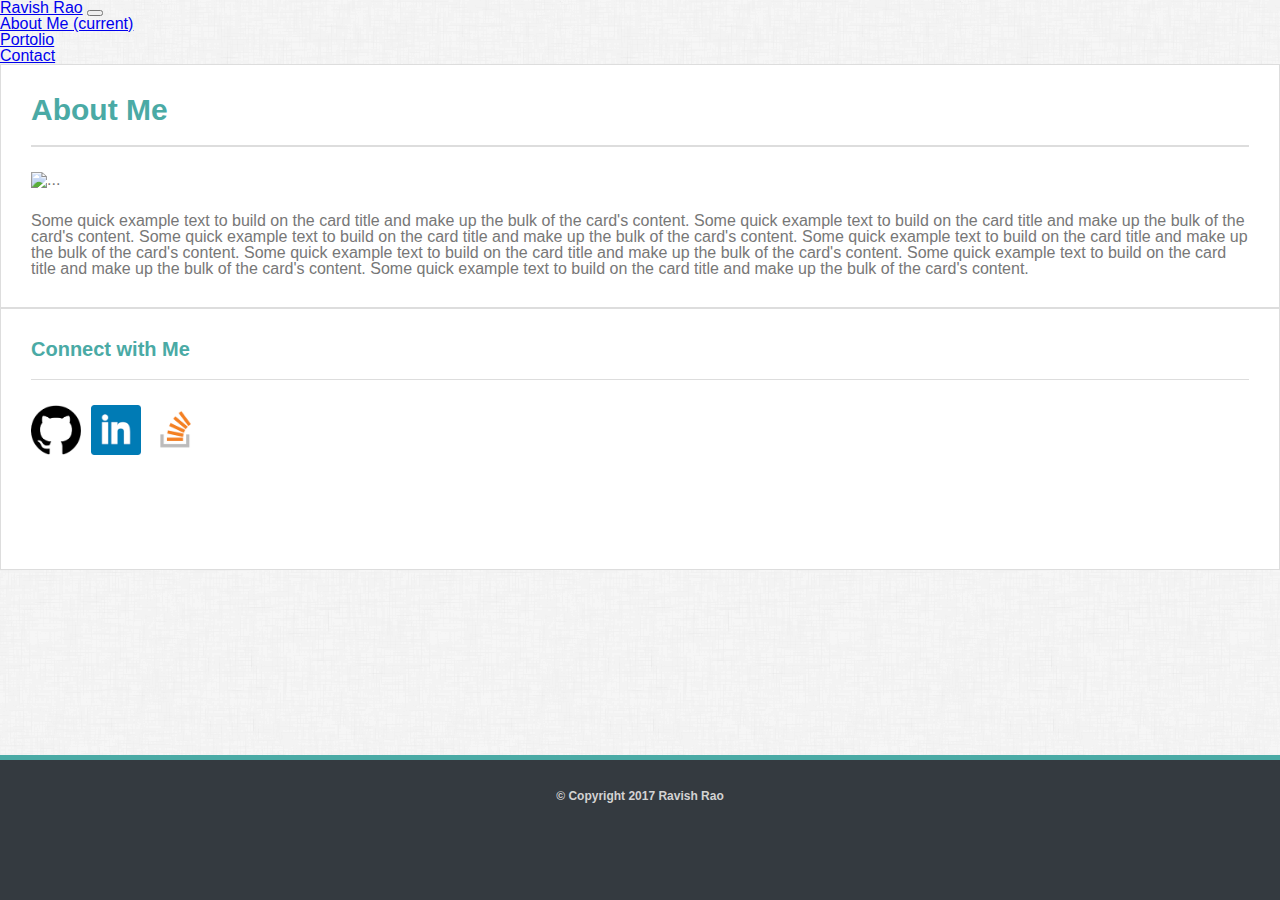
==== index.html @ ab1360fb "temp working commit" ====
<!DOCTYPE html>
<html lang="en">

<head>
    <!-- Required meta tags -->
    <meta charset="utf-8">
    <meta name="viewport" content="width=device-width, initial-scale=1, shrink-to-fit=no">
    <title>Ravish Rao</title>
    <link rel="stylesheet" type="text/css" href="assets/css/reset.css">
    <!-- Bootstrap CSS -->
    <link rel="stylesheet" href="https://maxcdn.bootstrapcdn.com/bootstrap/4.0.0-beta/css/bootstrap.min.css" integrity="sha384-/Y6pD6FV/Vv2HJnA6t+vslU6fwYXjCFtcEpHbNJ0lyAFsXTsjBbfaDjzALeQsN6M" crossorigin="anonymous">
    <link rel="stylesheet" type="text/css" href="assets/css/main.css">
    <link rel="stylesheet" type="text/css" href="assets/css/index.css">
</head>

<body>
    <nav class="navbar navbar-expand-lg navbar-expand-md navbar-dark bg-dark">
        <a class="navbar-brand " href="#">Ravish Rao</a>
        <button class="navbar-toggler" type="button" data-toggle="collapse" data-target="#navbarSupportedContent" aria-controls="navbarSupportedContent" aria-expanded="false" aria-label="Toggle navigation">
            <span class="navbar-toggler-icon"></span>
        </button>
        <div class="collapse navbar-collapse" id="navbarSupportedContent">
            <ul class="navbar-nav ml-auto">
                <li class="nav-item active">
                    <a class="nav-link" href="#">About Me <span class="sr-only">(current)</span></a>
                </li>
                <li class="nav-item">
                    <a class="nav-link" href="#">Portolio</a>
                </li>
                <li class="nav-item">
                    <a class="nav-link" href="#">Contact</a>
                </li>
        </div>
    </nav>
    <div class="container mt-5 mb-5">
        <div class="row">
            <div class="col-md-8">
                <div class="div-aboutme">
                    <h1 class="h1-aboutme">About Me</h1>
                    <img src="http://lorempixel.com/200/175/" class="float-left img-fluid mr-3 img-me" alt="...">
                    <p class="p-aboutme">Some quick example text to build on the card title and make up the bulk of the card's content. Some quick example text to build on the card title and make up the bulk of the card's content. Some quick example text to build on the card title and make up the bulk of the card's content. Some quick example text to build on the card title and make up the bulk of the card's content. Some quick example text to build on the card title and make up the bulk of the card's content. Some quick example text to build on the card title and make up the bulk of the card's content. Some quick example text to build on the card title and make up the bulk of the card's content.</p>
                </div>
            </div>
            <div class="col-md-4">
                <div id="section-contactme">
                    <h2 id="h2-contactme">Connect with Me</h2>
                    <a href="bonus.html" target="_blank"><img class="img-contactlink" id="img-github" src="assets/images/github.png"></a>
                    <a href="bonus.html" target="_blank"><img class="img-contactlink" id="img-linkedin" src="assets/images/linkedin.png"></a>
                    <a href="bonus.html" target="_blank"><img class="img-contactlink" id="img-stackoverflow" src="assets/images/stackoverflow.png"></a>
                </div>
            </div>
        </div>
    </div>
    <footer>&copy; Copyright 2017 Ravish Rao
    </footer>
    <!-- Optional JavaScript -->
    <!-- jQuery first, then Popper.js, then Bootstrap JS -->
    <script src="https://code.jquery.com/jquery-3.2.1.slim.min.js" integrity="sha384-KJ3o2DKtIkvYIK3UENzmM7KCkRr/rE9/Qpg6aAZGJwFDMVNA/GpGFF93hXpG5KkN" crossorigin="anonymous"></script>
    <script src="https://cdnjs.cloudflare.com/ajax/libs/popper.js/1.11.0/umd/popper.min.js" integrity="sha384-b/U6ypiBEHpOf/4+1nzFpr53nxSS+GLCkfwBdFNTxtclqqenISfwAzpKaMNFNmj4" crossorigin="anonymous"></script>
    <script src="https://maxcdn.bootstrapcdn.com/bootstrap/4.0.0-beta/js/bootstrap.min.js" integrity="sha384-h0AbiXch4ZDo7tp9hKZ4TsHbi047NrKGLO3SEJAg45jXxnGIfYzk4Si90RDIqNm1" crossorigin="anonymous"></script>
</body>

</html>
---- assets/css/main.css ----
body{
	font-family: 'Arial', 'Helvetica Neue', Helvetica, sans-serif;
	color: #777777;
	background-image: url("../images/background.png");
	background-repeat: 
}

.clearfix::after {
    content: "";
    clear: both;
    display: block;
}


.img-connect {
    width: 50px;
    height: 50px;
    float: left;
    margin-top: 25px;
    margin-right: 10px;
}

footer {
    width: 100%;
    height: 80px;
    margin-top: 90px;
    background-color: #343a40;
    border-style: solid;
    border-top-width: 5px;
    border-color: #4aaaa5;
    position: fixed;
    left: 0;
    bottom: 0;
    padding-top: 30px;
    padding-bottom: 30px;
    text-align: center;
    font-size: 12px;
    font-weight: bold;
    color: lightgrey;
}

#section-contactme{
	height: 200px;
	padding: 30px;
	border-style: solid;
	border-width: 1px;
	border-color: #dddddd;
	background-color: #ffffff;
	
}


#h2-contactme{
	font-size: 20px;
	font-weight: bold;
	padding-bottom: 20px;
	color: #4aaaa5;
	border-bottom-style: solid;
	border-bottom-width: 1px;
	border-bottom-color: #dddddd;
}

.img-contactlink{
	width: 50px;
	height: 50px;
	float: left;
	margin-top: 25px;
	margin-right: 10px;
}











#div-aboutme{
	padding: 30px;
	background-color: #ffffff;
	border-style: solid;
	border-width: 1px;
	border-color: #dddddd;
}

#h1-aboutme{
	font-size: 100px;
	font-weight: bold;
	border-bottom-style: solid;
	border-bottom-width: 2px;
	border-bottom-color: #dddddd;
	padding-bottom: 20px;

}

#section-aboutmecontent{
	margin-top: 25px;
}

#img-me {
	width: 200px;
	height: 175px;
	margin-right: 25px;
	margin-bottom: 25px;
	float: left;
	position: relative;
	top: 6px;
}
---- assets/css/index.css ----
.div-aboutme{
	padding: 30px;
	background-color: #ffffff;
	border-style: solid;
	border-width: 1px;
	border-color: #dddddd;
}

.h1-aboutme{
	font-size: 30px;
	font-weight: bold;
	border-bottom-style: solid;
	border-bottom-width: 2px;
	border-bottom-color: #dddddd;
	padding-bottom: 20px;
	color: #4aaaa5;
}


.img-me {
	margin-top: 25px;
}

.p-aboutme{
		margin-top: 25px;
}
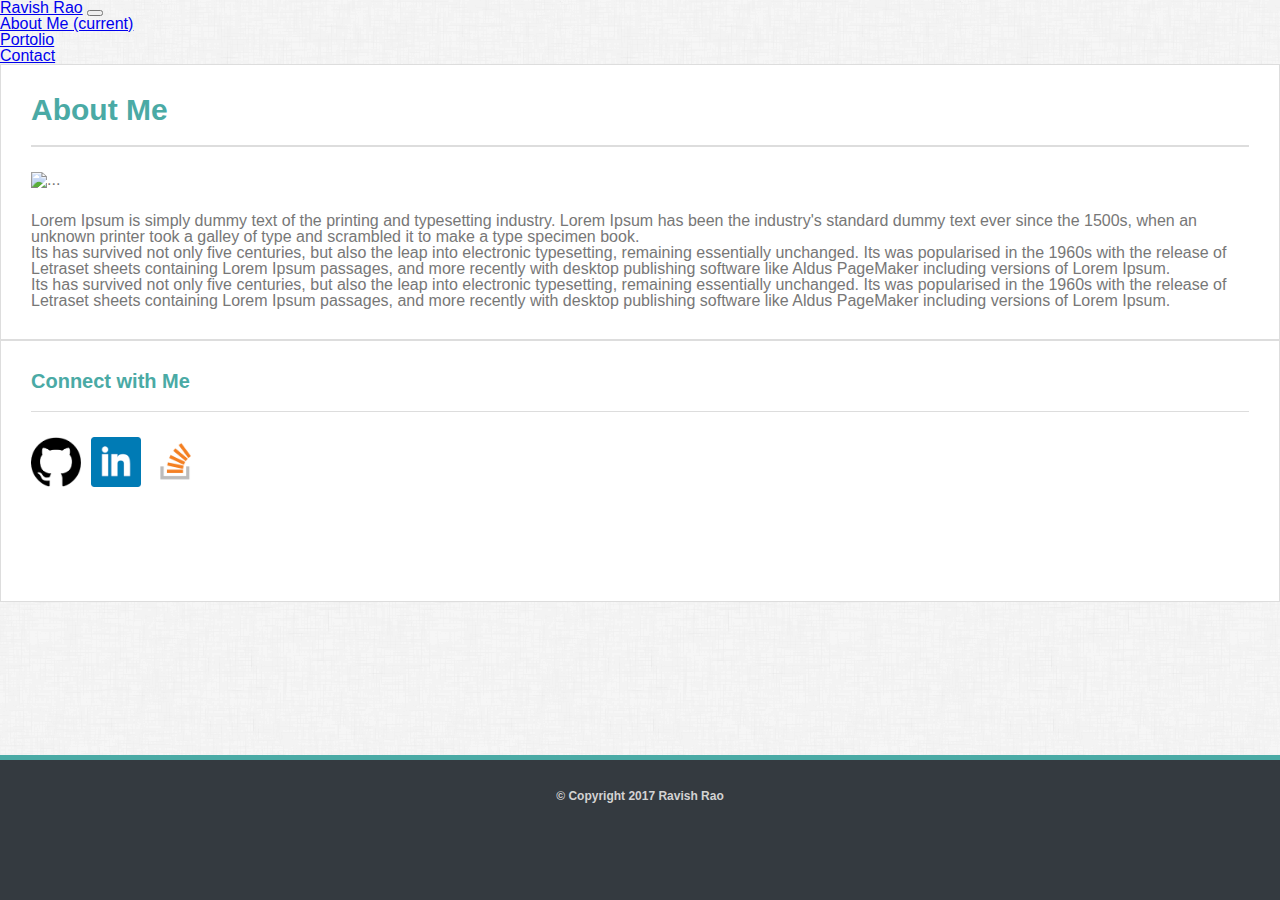
==== commit 32933e4b: "temp working commit" ====
--- a/index.html
+++ b/index.html
@@ -9,6 +9,7 @@
     <link rel="stylesheet" type="text/css" href="assets/css/reset.css">
     <!-- Bootstrap CSS -->
     <link rel="stylesheet" href="https://maxcdn.bootstrapcdn.com/bootstrap/4.0.0-beta/css/bootstrap.min.css" integrity="sha384-/Y6pD6FV/Vv2HJnA6t+vslU6fwYXjCFtcEpHbNJ0lyAFsXTsjBbfaDjzALeQsN6M" crossorigin="anonymous">
+    <!--Website specific overrides-->
     <link rel="stylesheet" type="text/css" href="assets/css/main.css">
     <link rel="stylesheet" type="text/css" href="assets/css/index.css">
 </head>
@@ -32,16 +33,20 @@
                 </li>
         </div>
     </nav>
-    <div class="container mt-5 mb-5">
+    <div class="container clearfix">
         <div class="row">
-            <div class="col-md-8">
+            <div class="col-xs-12 col-sm-12 col-md-7 col-lg-8 mt-5">
                 <div class="div-aboutme">
                     <h1 class="h1-aboutme">About Me</h1>
-                    <img src="http://lorempixel.com/200/175/" class="float-left img-fluid mr-3 img-me" alt="...">
-                    <p class="p-aboutme">Some quick example text to build on the card title and make up the bulk of the card's content. Some quick example text to build on the card title and make up the bulk of the card's content. Some quick example text to build on the card title and make up the bulk of the card's content. Some quick example text to build on the card title and make up the bulk of the card's content. Some quick example text to build on the card title and make up the bulk of the card's content. Some quick example text to build on the card title and make up the bulk of the card's content. Some quick example text to build on the card title and make up the bulk of the card's content.</p>
+                    <img src="http://lorempixel.com/200/175/" class="float-left img-fluid mr-3 img-aboutme" alt="...">
+                    <p class="p-aboutme-start">Lorem Ipsum is simply dummy text of the printing and typesetting industry. Lorem Ipsum has been the industry's standard dummy text ever since the 1500s, when an unknown printer took a galley of type and scrambled it to make a type specimen book.</p>
+                    <p>Its has survived not only five centuries, but also the leap into electronic typesetting, remaining essentially unchanged. Its was popularised in the 1960s with the release of Letraset sheets containing Lorem Ipsum passages, and more recently with desktop publishing software like Aldus PageMaker including versions of Lorem Ipsum.
+                    </p>
+                    <p class="p-aboutme-end">Its has survived not only five centuries, but also the leap into electronic typesetting, remaining essentially unchanged. Its was popularised in the 1960s with the release of Letraset sheets containing Lorem Ipsum passages, and more recently with desktop publishing software like Aldus PageMaker including versions of Lorem Ipsum.
+                    </p>
                 </div>
             </div>
-            <div class="col-md-4">
+            <div class="col-xs-12 col-sm-12 col-md-5 col-lg-4 mt-5">
                 <div id="section-contactme">
                     <h2 id="h2-contactme">Connect with Me</h2>
                     <a href="bonus.html" target="_blank"><img class="img-contactlink" id="img-github" src="assets/images/github.png"></a>
@@ -51,10 +56,7 @@
             </div>
         </div>
     </div>
-    <footer>&copy; Copyright 2017 Ravish Rao
-    </footer>
-    <!-- Optional JavaScript -->
-    <!-- jQuery first, then Popper.js, then Bootstrap JS -->
+    <div class="fixed-bottom div-footer">&copy; Copyright 2017 Ravish Rao</div>
     <script src="https://code.jquery.com/jquery-3.2.1.slim.min.js" integrity="sha384-KJ3o2DKtIkvYIK3UENzmM7KCkRr/rE9/Qpg6aAZGJwFDMVNA/GpGFF93hXpG5KkN" crossorigin="anonymous"></script>
     <script src="https://cdnjs.cloudflare.com/ajax/libs/popper.js/1.11.0/umd/popper.min.js" integrity="sha384-b/U6ypiBEHpOf/4+1nzFpr53nxSS+GLCkfwBdFNTxtclqqenISfwAzpKaMNFNmj4" crossorigin="anonymous"></script>
     <script src="https://maxcdn.bootstrapcdn.com/bootstrap/4.0.0-beta/js/bootstrap.min.js" integrity="sha384-h0AbiXch4ZDo7tp9hKZ4TsHbi047NrKGLO3SEJAg45jXxnGIfYzk4Si90RDIqNm1" crossorigin="anonymous"></script>
--- a/assets/css/main.css
+++ b/assets/css/main.css
@@ -2,15 +2,15 @@
 	font-family: 'Arial', 'Helvetica Neue', Helvetica, sans-serif;
 	color: #777777;
 	background-image: url("../images/background.png");
-	background-repeat: 
+	background-repeat: repeat;
 }
 
 .clearfix::after {
     content: "";
     clear: both;
     display: block;
+    margin-bottom: 120px;
 }
-
 
 .img-connect {
     width: 50px;
@@ -18,25 +18,6 @@
     float: left;
     margin-top: 25px;
     margin-right: 10px;
-}
-
-footer {
-    width: 100%;
-    height: 80px;
-    margin-top: 90px;
-    background-color: #343a40;
-    border-style: solid;
-    border-top-width: 5px;
-    border-color: #4aaaa5;
-    position: fixed;
-    left: 0;
-    bottom: 0;
-    padding-top: 30px;
-    padding-bottom: 30px;
-    text-align: center;
-    font-size: 12px;
-    font-weight: bold;
-    color: lightgrey;
 }
 
 #section-contactme{
@@ -48,7 +29,6 @@
 	background-color: #ffffff;
 	
 }
-
 
 #h2-contactme{
 	font-size: 20px;
@@ -68,45 +48,20 @@
 	margin-right: 10px;
 }
 
-
-
-
-
-
-
-
-
-
-
-#div-aboutme{
-	padding: 30px;
-	background-color: #ffffff;
-	border-style: solid;
-	border-width: 1px;
-	border-color: #dddddd;
-}
-
-#h1-aboutme{
-	font-size: 100px;
-	font-weight: bold;
-	border-bottom-style: solid;
-	border-bottom-width: 2px;
-	border-bottom-color: #dddddd;
-	padding-bottom: 20px;
-
-}
-
-#section-aboutmecontent{
-	margin-top: 25px;
-}
-
-#img-me {
-	width: 200px;
-	height: 175px;
-	margin-right: 25px;
-	margin-bottom: 25px;
-	float: left;
-	position: relative;
-	top: 6px;
-}
-
+.div-footer {
+    width: 100%;
+    height: 80px;
+    background-color: #343a40;
+    border-style: solid;
+    border-top-width: 5px;
+    border-color: #4aaaa5;
+    position: fixed;
+    left: 0;
+    bottom: 0;
+    padding-top: 30px;
+    padding-bottom: 30px;
+    text-align: center;
+    font-size: 12px;
+    font-weight: bold;
+    color: lightgrey;
+}--- a/assets/css/index.css
+++ b/assets/css/index.css
@@ -1,26 +1,30 @@
-.div-aboutme{
-	padding: 30px;
-	background-color: #ffffff;
-	border-style: solid;
-	border-width: 1px;
-	border-color: #dddddd;
+.div-aboutme {
+    padding: 30px;
+    background-color: #ffffff;
+    border-style: solid;
+    border-width: 1px;
+    border-color: #dddddd;
 }
 
-.h1-aboutme{
-	font-size: 30px;
-	font-weight: bold;
-	border-bottom-style: solid;
-	border-bottom-width: 2px;
-	border-bottom-color: #dddddd;
-	padding-bottom: 20px;
-	color: #4aaaa5;
+.h1-aboutme {
+    font-size: 30px;
+    font-weight: bold;
+    border-bottom-style: solid;
+    border-bottom-width: 2px;
+    border-bottom-color: #dddddd;
+    padding-bottom: 20px;
+    color: #4aaaa5;
 }
 
 
-.img-me {
-	margin-top: 25px;
+.img-aboutme {
+    margin-top: 25px;
 }
 
-.p-aboutme{
-		margin-top: 25px;
+.p-aboutme-start {
+    margin-top: 25px;
+}
+
+.p-aboutme-end {
+    margin-bottom: 0px;
 }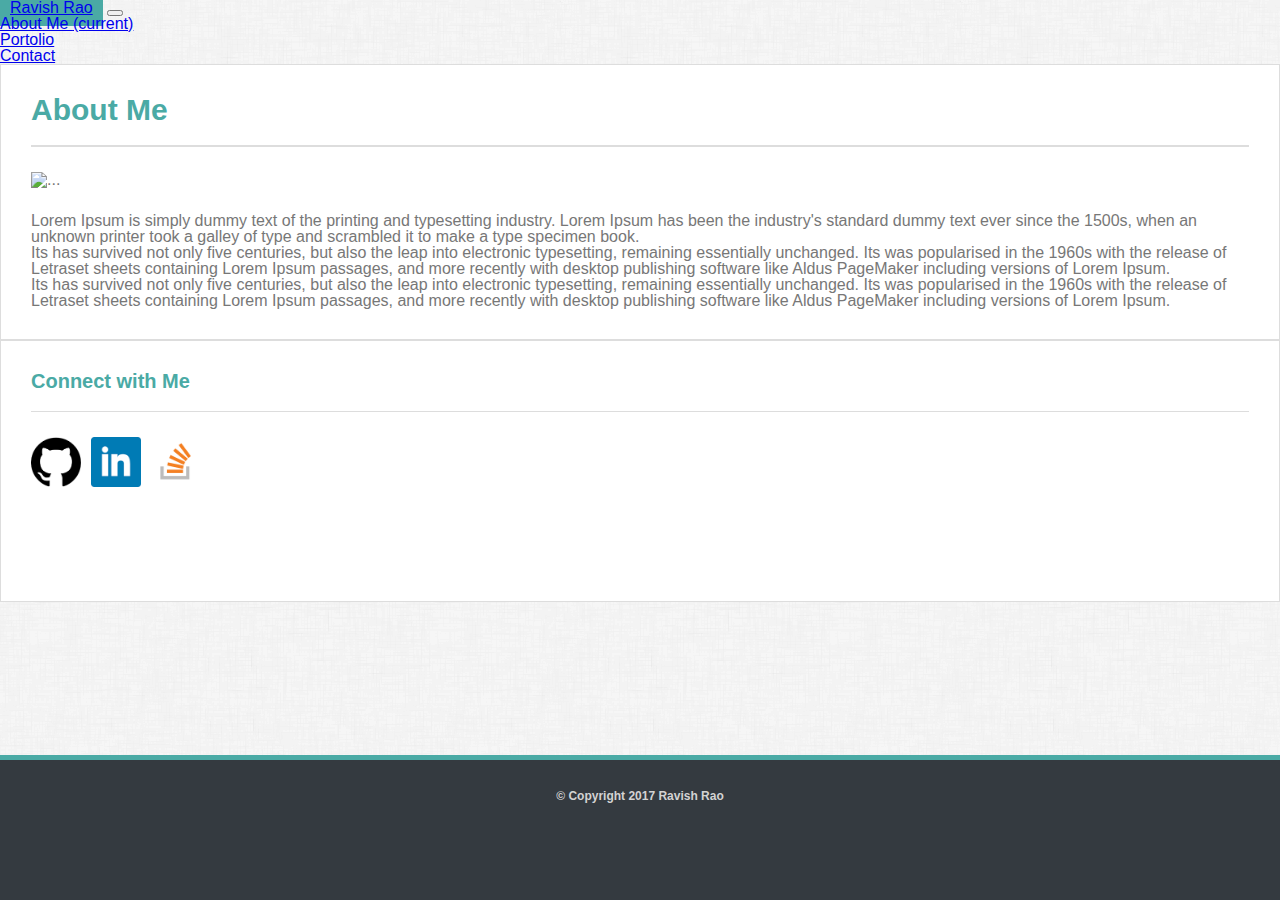
==== commit 53c1d4dc: "temp working commit" ====
--- a/index.html
+++ b/index.html
@@ -16,7 +16,7 @@
 
 <body>
     <nav class="navbar navbar-expand-lg navbar-expand-md navbar-dark bg-dark">
-        <a class="navbar-brand " href="#">Ravish Rao</a>
+        <a class="navbar-brand" href="#">Ravish Rao</a>
         <button class="navbar-toggler" type="button" data-toggle="collapse" data-target="#navbarSupportedContent" aria-controls="navbarSupportedContent" aria-expanded="false" aria-label="Toggle navigation">
             <span class="navbar-toggler-icon"></span>
         </button>
--- a/assets/css/main.css
+++ b/assets/css/main.css
@@ -3,6 +3,16 @@
 	color: #777777;
 	background-image: url("../images/background.png");
 	background-repeat: repeat;
+}
+
+.navbar{
+	padding-top: 0px;
+	padding-bottom: 0px;
+}
+
+.navbar-brand{
+	padding: 10px;
+	background-color: #4aaaa5;
 }
 
 .clearfix::after {
--- a/assets/css/index.css
+++ b/assets/css/index.css
@@ -1,3 +1,12 @@
+.navbar{
+	margin-top: 0px;
+	margin-bottom: 0px;
+}
+.navbar-brand{
+	padding: 10px;
+	background-color: #4aaaa5;
+}
+
 .div-aboutme {
     padding: 30px;
     background-color: #ffffff;
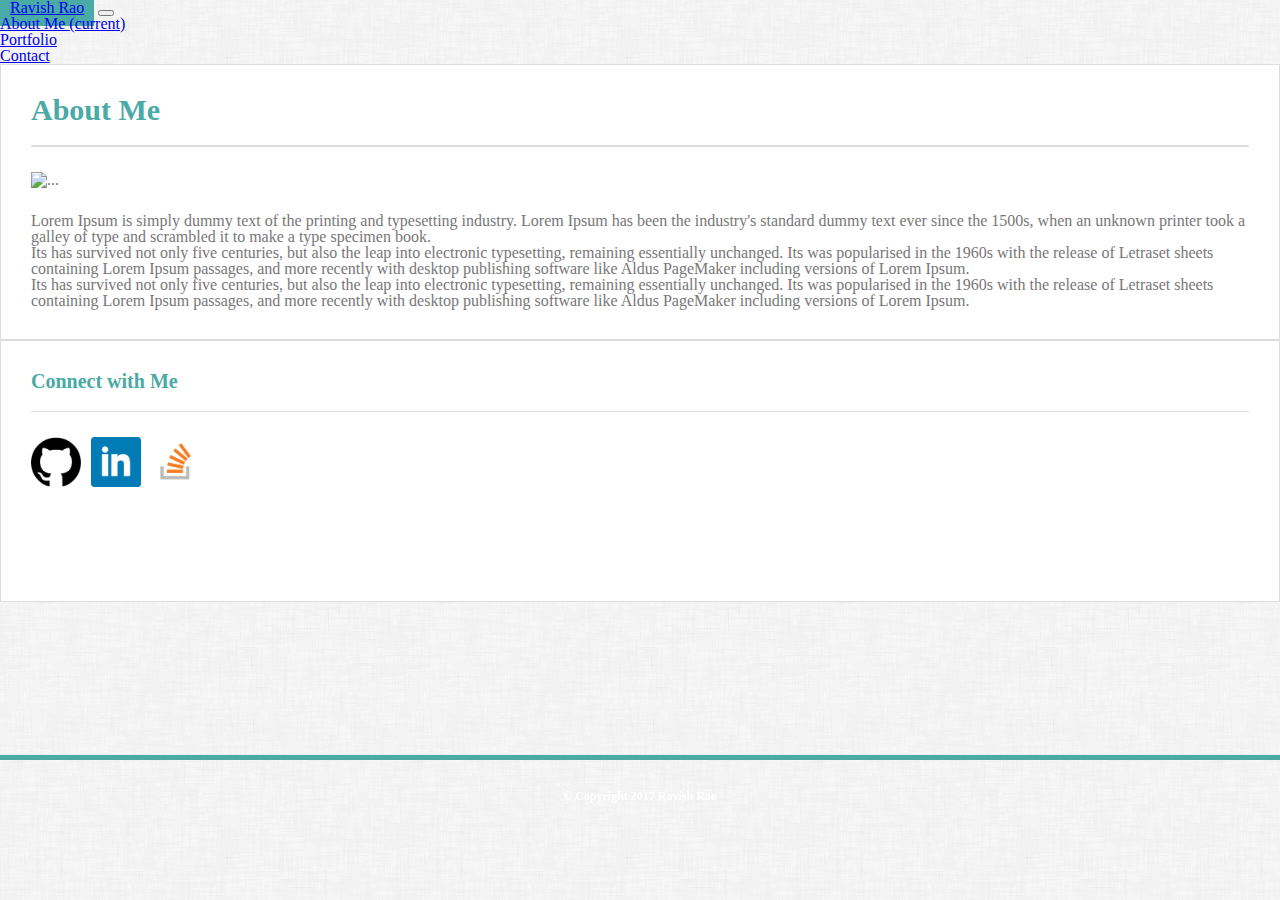
==== commit df88d2e2: "temp working commit" ====
--- a/index.html
+++ b/index.html
@@ -7,6 +7,7 @@
     <meta name="viewport" content="width=device-width, initial-scale=1, shrink-to-fit=no">
     <title>Ravish Rao</title>
     <link rel="stylesheet" type="text/css" href="assets/css/reset.css">
+
     <!-- Bootstrap CSS -->
     <link rel="stylesheet" href="https://maxcdn.bootstrapcdn.com/bootstrap/4.0.0-beta/css/bootstrap.min.css" integrity="sha384-/Y6pD6FV/Vv2HJnA6t+vslU6fwYXjCFtcEpHbNJ0lyAFsXTsjBbfaDjzALeQsN6M" crossorigin="anonymous">
     <!--Website specific overrides-->
@@ -26,10 +27,10 @@
                     <a class="nav-link" href="#">About Me <span class="sr-only">(current)</span></a>
                 </li>
                 <li class="nav-item">
-                    <a class="nav-link" href="#">Portolio</a>
+                    <a class="nav-link" href="portfolio.html">Portfolio</a>
                 </li>
                 <li class="nav-item">
-                    <a class="nav-link" href="#">Contact</a>
+                    <a class="nav-link" href="contact.html">Contact</a>
                 </li>
         </div>
     </nav>
@@ -48,15 +49,15 @@
             </div>
             <div class="col-xs-12 col-sm-12 col-md-5 col-lg-4 mt-5">
                 <div id="section-contactme">
-                    <h2 id="h2-contactme">Connect with Me</h2>
-                    <a href="bonus.html" target="_blank"><img class="img-contactlink" id="img-github" src="assets/images/github.png"></a>
-                    <a href="bonus.html" target="_blank"><img class="img-contactlink" id="img-linkedin" src="assets/images/linkedin.png"></a>
-                    <a href="bonus.html" target="_blank"><img class="img-contactlink" id="img-stackoverflow" src="assets/images/stackoverflow.png"></a>
+                    <h2 class="h2-contactme">Connect with Me</h2>
+                    <a href="bonus.html" target="_blank"><img class="img-contactme" id="img-github" src="assets/images/github.png"></a>
+                    <a href="bonus.html" target="_blank"><img class="img-contactme" id="img-linkedin" src="assets/images/linkedin.png"></a>
+                    <a href="bonus.html" target="_blank"><img class="img-contactme" id="img-stackoverflow" src="assets/images/stackoverflow.png"></a>
                 </div>
             </div>
         </div>
     </div>
-    <div class="fixed-bottom div-footer">&copy; Copyright 2017 Ravish Rao</div>
+    <div class="fixed-bottom div-footer bg-dark">&copy; Copyright 2017 Ravish Rao</div>
     <script src="https://code.jquery.com/jquery-3.2.1.slim.min.js" integrity="sha384-KJ3o2DKtIkvYIK3UENzmM7KCkRr/rE9/Qpg6aAZGJwFDMVNA/GpGFF93hXpG5KkN" crossorigin="anonymous"></script>
     <script src="https://cdnjs.cloudflare.com/ajax/libs/popper.js/1.11.0/umd/popper.min.js" integrity="sha384-b/U6ypiBEHpOf/4+1nzFpr53nxSS+GLCkfwBdFNTxtclqqenISfwAzpKaMNFNmj4" crossorigin="anonymous"></script>
     <script src="https://maxcdn.bootstrapcdn.com/bootstrap/4.0.0-beta/js/bootstrap.min.js" integrity="sha384-h0AbiXch4ZDo7tp9hKZ4TsHbi047NrKGLO3SEJAg45jXxnGIfYzk4Si90RDIqNm1" crossorigin="anonymous"></script>
--- a/assets/css/main.css
+++ b/assets/css/main.css
@@ -1,5 +1,4 @@
 body{
-	font-family: 'Arial', 'Helvetica Neue', Helvetica, sans-serif;
 	color: #777777;
 	background-image: url("../images/background.png");
 	background-repeat: repeat;
@@ -15,21 +14,6 @@
 	background-color: #4aaaa5;
 }
 
-.clearfix::after {
-    content: "";
-    clear: both;
-    display: block;
-    margin-bottom: 120px;
-}
-
-.img-connect {
-    width: 50px;
-    height: 50px;
-    float: left;
-    margin-top: 25px;
-    margin-right: 10px;
-}
-
 #section-contactme{
 	height: 200px;
 	padding: 30px;
@@ -37,10 +21,9 @@
 	border-width: 1px;
 	border-color: #dddddd;
 	background-color: #ffffff;
-	
 }
 
-#h2-contactme{
+.h2-contactme{
 	font-size: 20px;
 	font-weight: bold;
 	padding-bottom: 20px;
@@ -50,7 +33,7 @@
 	border-bottom-color: #dddddd;
 }
 
-.img-contactlink{
+.img-contactme{
 	width: 50px;
 	height: 50px;
 	float: left;
@@ -58,10 +41,16 @@
 	margin-right: 10px;
 }
 
+.clearfix::after {
+    content: "";
+    clear: both;
+    display: block;
+    margin-bottom: 120px;
+}
+
 .div-footer {
     width: 100%;
     height: 80px;
-    background-color: #343a40;
     border-style: solid;
     border-top-width: 5px;
     border-color: #4aaaa5;
@@ -73,5 +62,5 @@
     text-align: center;
     font-size: 12px;
     font-weight: bold;
-    color: lightgrey;
+    color: white;
 }--- a/assets/css/index.css
+++ b/assets/css/index.css
@@ -1,12 +1,3 @@
-.navbar{
-	margin-top: 0px;
-	margin-bottom: 0px;
-}
-.navbar-brand{
-	padding: 10px;
-	background-color: #4aaaa5;
-}
-
 .div-aboutme {
     padding: 30px;
     background-color: #ffffff;
